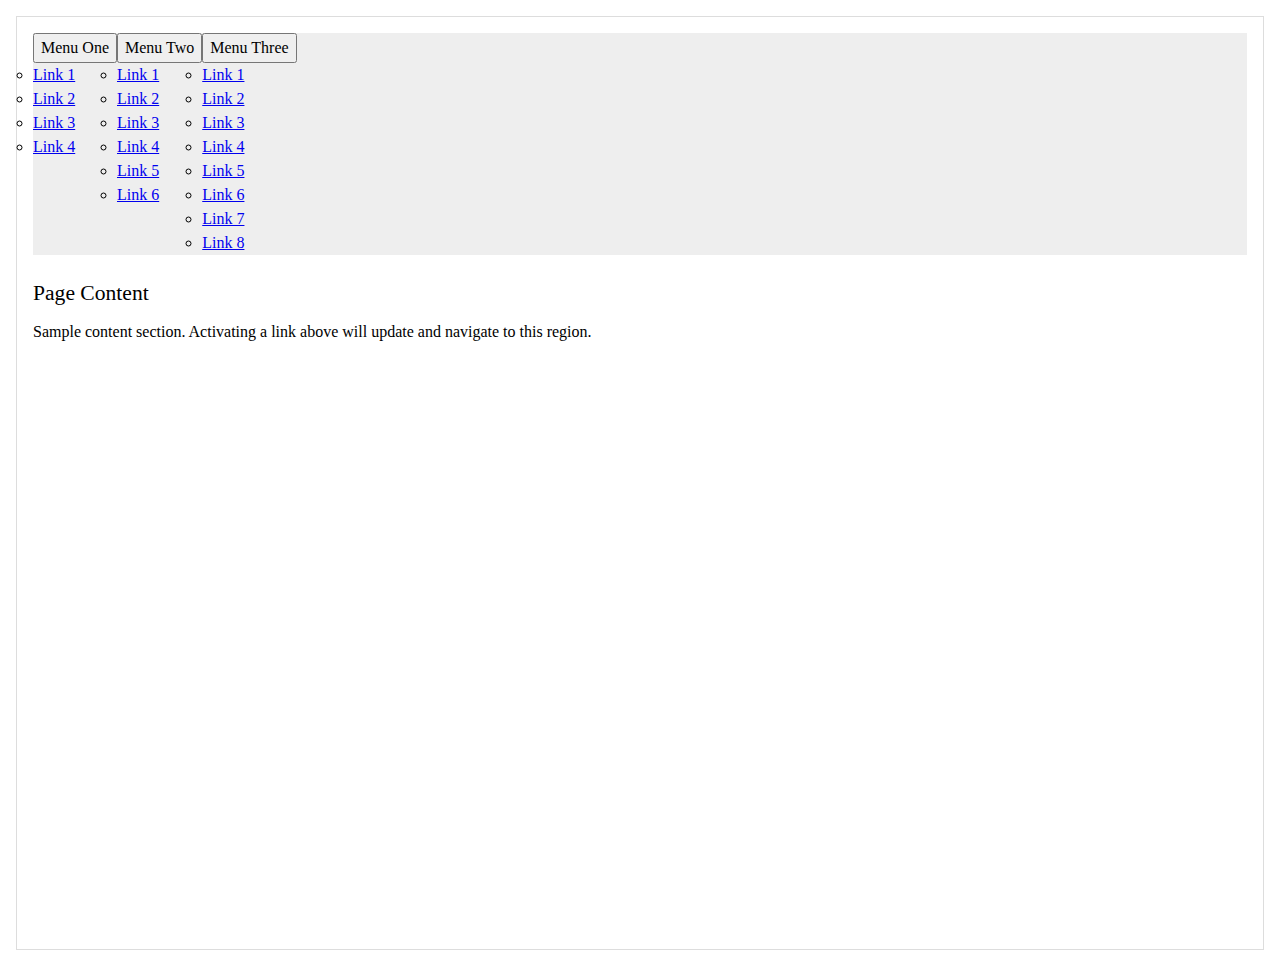
==== test.html @ 40f63d9e "Initial commit" ====
<!DOCTYPE html>
<html lang="en">
  <head>
    <title>Example Navigation Menu</title>
    <meta charset="UTF-8">
    <link type="text/css" rel="stylesheet" href="styles.css">
  </head>
  <body>
    <header>
      <nav aria-label="Site Navigation">
        <ul class="disclosure-nav">
          <li>
            <button type="button">
              Menu One
            </button>
            <ul id="menuOne" class="submenu">
              <li>
                <a href="#pageContent">Link 1</a>
              </li>
              <li>
                <a href="#pageContent">Link 2</a>
              </li>
              <li>
                <a href="#pageContent">Link 3</a>
              </li>
              <li>
                <a href="#pageContent">Link 4</a>
              </li>
            </ul>
          </li>
          <li>
            <button type="button">
              Menu Two
            </button>
            <ul id="menuTwo" class="submenu">
              <li>
                <a href="#pageContent">Link 1</a>
              </li>
              <li>
                <a href="#pageContent">Link 2</a>
              </li>
              <li>
                <a href="#pageContent">Link 3</a>
              </li>
              <li>
                <a href="#pageContent">Link 4</a>
              </li>
              <li>
                <a href="#pageContent">Link 5</a>
              </li>
              <li>
                <a href="#pageContent">Link 6</a>
              </li>
            </ul>
          </li>
          <li>
            <button type="button">
              Menu Three
            </button>
            <ul id="menuThree" class="submenu">
              <li>
                <a href="#pageContent">Link 1</a>
              </li>
              <li>
                <a href="#pageContent">Link 2</a>
              </li>
              <li>
                <a href="#pageContent">Link 3</a>
              </li>
              <li>
                <a href="#pageContent">Link 4</a>
              </li>
              <li>
                <a href="#pageContent">Link 5</a>
              </li>
              <li>
                <a href="#pageContent">Link 6</a>
              </li>
              <li>
                <a href="#pageContent">Link 7</a>
              </li>
              <li>
                <a href="#pageContent">Link 8</a>
              </li>
            </ul>
          </li>
        </ul>
      </nav>
    </header>
    <main id="pageContent"
     class="disclosure-page-content"
     tabindex="-1"
     role="region"
     aria-label="Sample page content">
      <h2 id="pageHeading">
        Page Content
      </h2>
      <p>
        Sample content section. Activating a link above will update and navigate to this region.
      </p>
    </main>
    <script src="main.js"></script>
    <script>
      const nav = document.querySelector('header nav');
      const navMenu = new MenuContainer(nav.querySelector('ul'));
    </script>
  </body>
</html>
---- styles.css ----
/* From template.css */

body, div, p, span, a,
h1, h2, h3, h4, h5, h6,
dl, dt, dd, ol, ul, li {
  margin: 0;
  padding: 0;
  border: 0;
  font-size: 100%;
  font: inherit;
}

input, button, textarea, select {
  font: inherit;
}

body {
  min-height: 100vh;
  text-rendering: optimizeSpeed;
  line-height: 1.5;
}

/* Project-specific settings */

body {
  border: 1px solid #ddd;
  margin: 1em;
  padding: 1em;
}

.disclosure-nav {
  background-color: #eee;
  display: flex;
  list-style-type: none;
  padding: 0;
  margin: 0;
}

#aboutMenu {
  display: none;
}

#admissionsMenu {
  display: none;
}

#academicsMenu {
  display: none;
}

main > h2 {
  font-size: 135%;
  margin: 1em 0 0.5em;
}
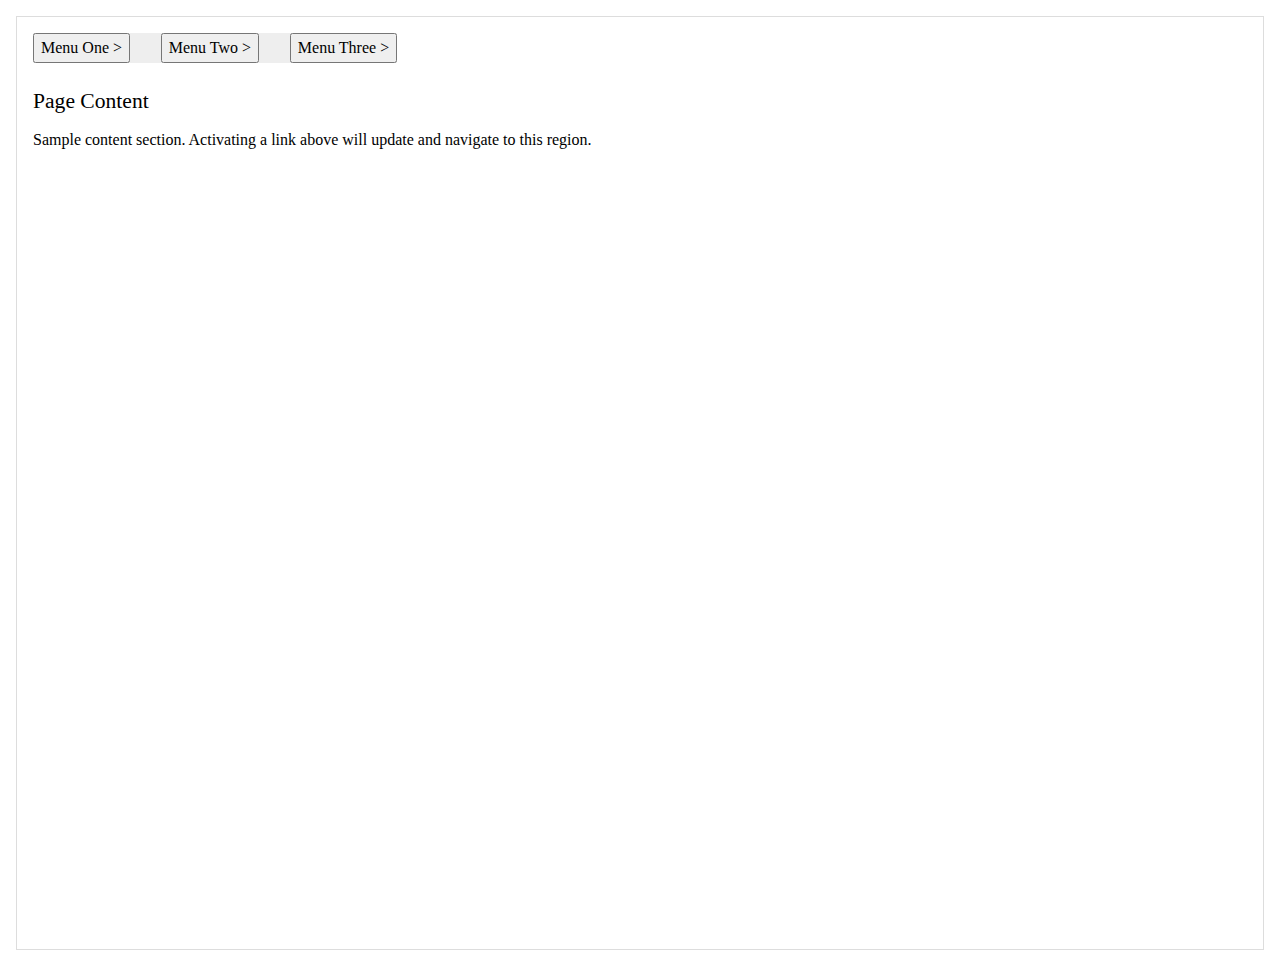
==== commit 79887dff: "Add third-level submenu; styling for submenu buttons" ====
--- a/test.html
+++ b/test.html
@@ -10,9 +10,7 @@
       <nav aria-label="Site Navigation">
         <ul class="disclosure-nav">
           <li>
-            <button type="button">
-              Menu One
-            </button>
+            <button>Menu One</button>
             <ul id="menuOne" class="submenu">
               <li>
                 <a href="#pageContent">Link 1</a>
@@ -29,9 +27,7 @@
             </ul>
           </li>
           <li>
-            <button type="button">
-              Menu Two
-            </button>
+            <button>Menu Two</button>
             <ul id="menuTwo" class="submenu">
               <li>
                 <a href="#pageContent">Link 1</a>
@@ -54,9 +50,7 @@
             </ul>
           </li>
           <li>
-            <button type="button">
-              Menu Three
-            </button>
+            <button>Menu Three</button>
             <ul id="menuThree" class="submenu">
               <li>
                 <a href="#pageContent">Link 1</a>
@@ -68,6 +62,20 @@
                 <a href="#pageContent">Link 3</a>
               </li>
               <li>
+                <button>Button 1</button>
+                <ul class="submenu">
+                  <li>
+                    <a href="#pageContent">Link 1-1</a>
+                  </li>
+                  <li>
+                    <a href="#pageContent">Link 1-2</a>
+                  </li>
+                  <li>
+                    <a href="#pageContent">Link 1-3</a>
+                  </li>
+                </ul>
+              </li>
+              <li>
                 <a href="#pageContent">Link 4</a>
               </li>
               <li>
@@ -75,6 +83,20 @@
               </li>
               <li>
                 <a href="#pageContent">Link 6</a>
+              </li>
+              <li>
+                <button>Button 2</button>
+                <ul class="submenu">
+                  <li>
+                    <a href="#pageContent">Link 2-1</a>
+                  </li>
+                  <li>
+                    <a href="#pageContent">Link 2-2</a>
+                  </li>
+                  <li>
+                    <a href="#pageContent">Link 2-3</a>
+                  </li>
+                </ul>
               </li>
               <li>
                 <a href="#pageContent">Link 7</a>
--- a/styles.css
+++ b/styles.css
@@ -28,27 +28,48 @@
   padding: 1em;
 }
 
-.disclosure-nav {
-  background-color: #eee;
-  display: flex;
-  list-style-type: none;
-  padding: 0;
-  margin: 0;
-}
-
-#aboutMenu {
-  display: none;
-}
-
-#admissionsMenu {
-  display: none;
-}
-
-#academicsMenu {
-  display: none;
-}
-
 main > h2 {
   font-size: 135%;
   margin: 1em 0 0.5em;
 }
+
+.disclosure-nav {
+  background-color: #eee;
+  display: flex;
+  justify-content: space-between;
+  list-style-type: none;
+  padding: 0;
+  margin: 0;
+  width: 30%;
+}
+
+button[aria-expanded="false"] + ul {
+  display: none;
+}
+
+button::after {
+  content: ' > ';
+}
+
+ul.submenu {
+  position: absolute;
+  background-color: #fff;
+  border: 1px solid #ddd;
+  padding: 0.25em 1em;
+  z-index: 10;
+}
+
+ul.submenu > li {
+  display: block;
+  padding: 4px 0;
+}
+
+ul.submenu > li > a {
+  text-decoration: none;
+}
+
+ul.submenu button {
+  background: none;
+  border: none;
+  padding-left: 0;
+}
